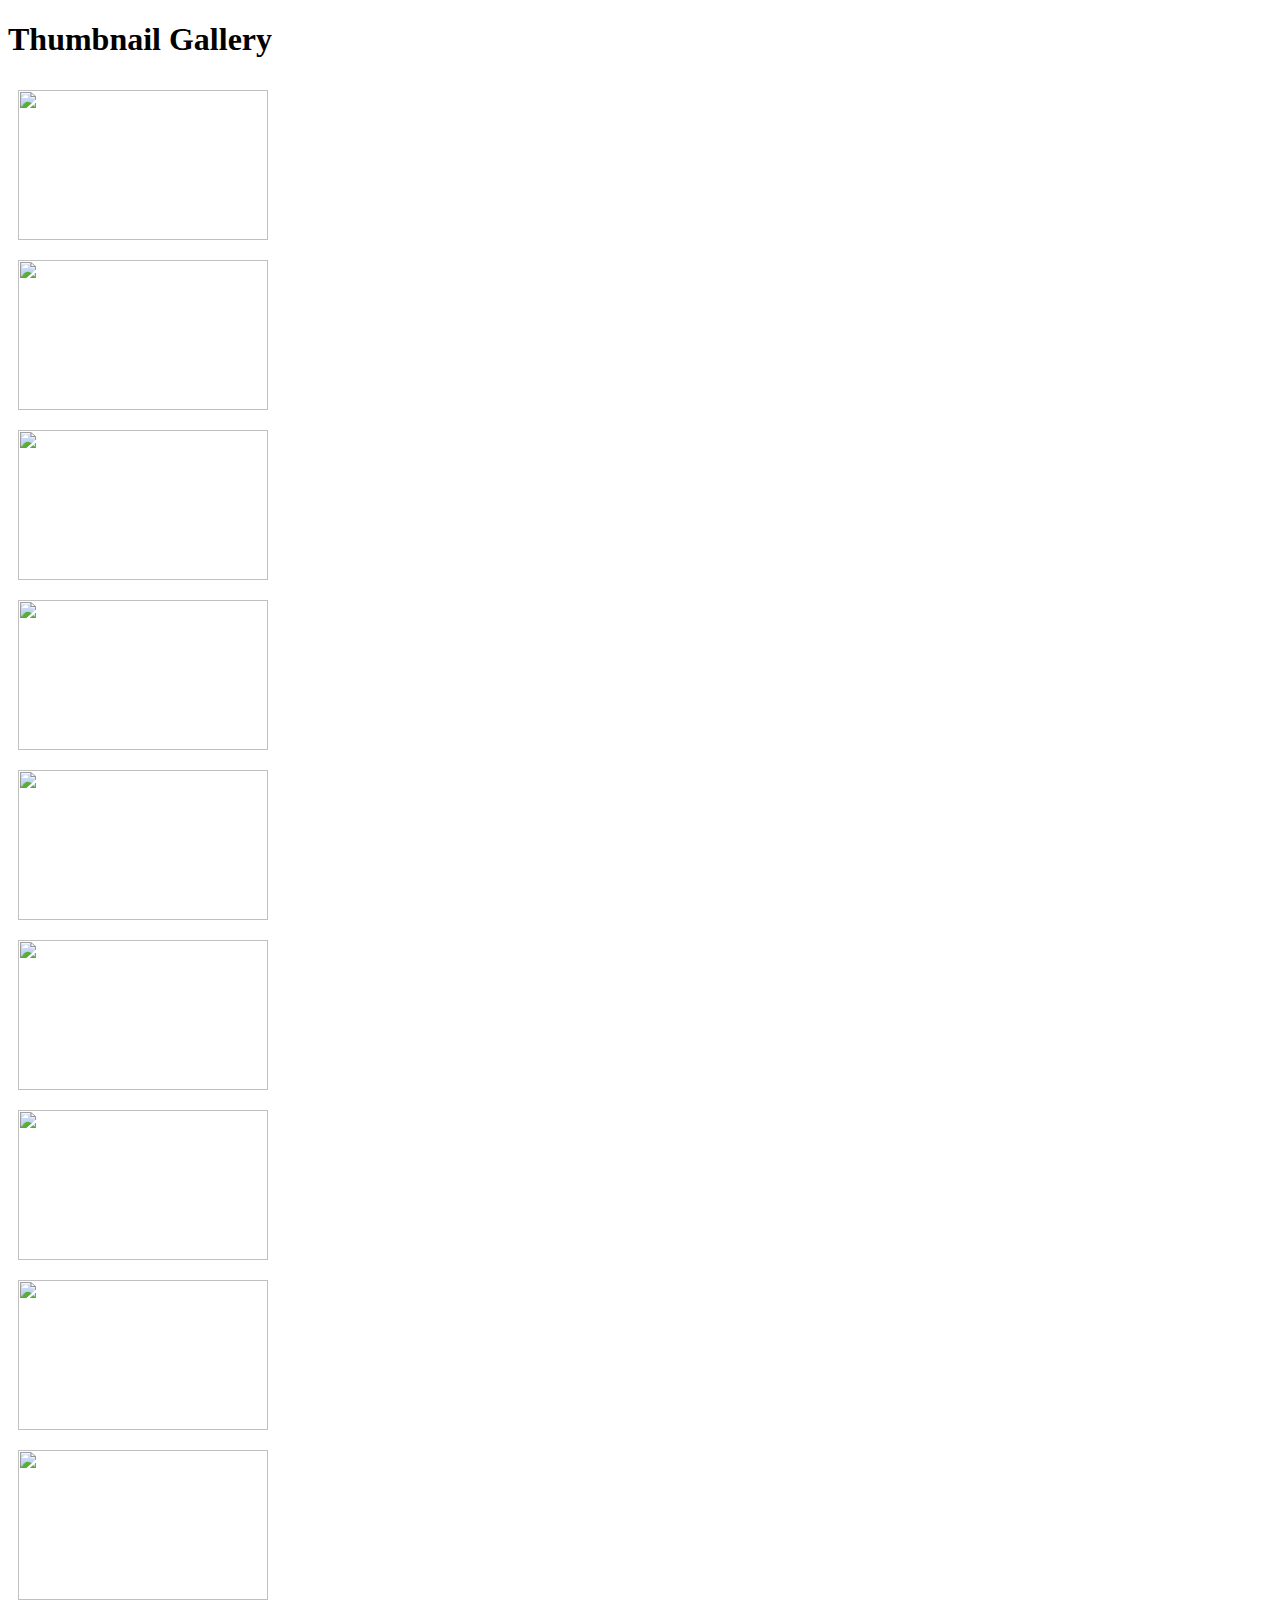
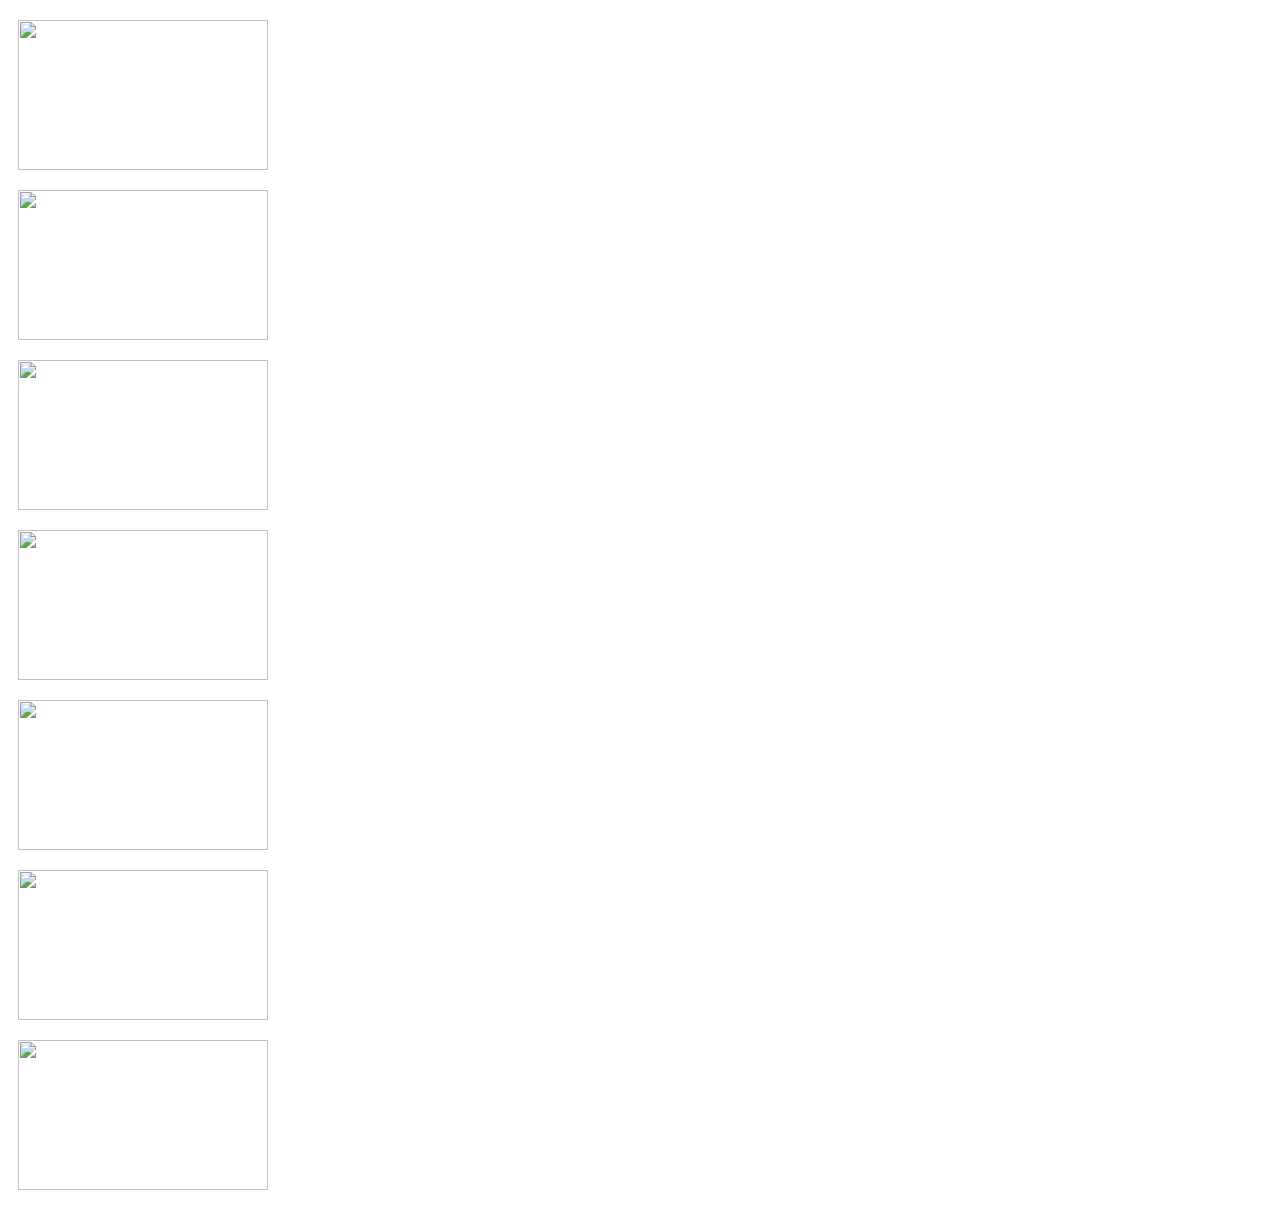
==== offset.html @ cb3191b3 "init commit of Bootstrap Gallery" ====
<!DOCTYPE html>
<html>
<head>
	<title>Thumbnail Gallery in Bootstrap</title>

	<!-- include bootstrap from the CDN from the website -->
	<link rel="stylesheet" href="https://maxcdn.bootstrapcdn.com/bootstrap/3.3.6/css/bootstrap.min.css" integrity="sha384-1q8mTJOASx8j1Au+a5WDVnPi2lkFfwwEAa8hDDdjZlpLegxhjVME1fgjWPGmkzs7" crossorigin="anonymous">

	<!-- make sure to link below bootstrap to override -->
	<link rel="stylesheet" type="text/css" href="css/style.css">

</head>
<body>
	
	<!-- page container -->
	<div class="container">
		
		<!-- bootstrap row -->
		<div class="row">
			<!-- bootstrap column -->
			<div class="col-md-12">
				<h1 class="text-center">Thumbnail Gallery</h1>
			</div>
		</div>

		<div class="row">
			<!-- make a gellery, each item should be 3 columns wide -->
			<div class="col-xs-6 col-md-4 col-lg-3 pic">
				<img src="http://placehold.it/350x150">
			</div>
			<div class="col-xs-6 col-md-4 col-lg-3 pic">
				<img src="http://placehold.it/350x150">
			</div>
			<div class="col-xs-6 col-md-4 col-lg-3 pic">
				<img src="http://placehold.it/350x150">
			</div>
			<div class="col-xs-6 col-md-4 col-lg-3 pic">
				<img src="http://placehold.it/350x150">
			</div>
		</div>

		<div class="row">
			<div class="col-md-3 col-md-offset-3 pic">
				<img src="http://placehold.it/350x150">
			</div>
				<div class="col-md-3">
					<img src="http://placehold.it/350x150">
			</div>
		</div>

		<div class="row">
			<div class="col-md-3 col-md-offset-3 pic">
				<img src="http://placehold.it/350x150">
			</div>
				<div class="col-md-3">
					<img src="http://placehold.it/350x150">
			</div>
		</div>

		<div class="row">
			<div class="col-md-3 col-md-offset-3 pic">
				<img src="http://placehold.it/350x150">
			</div>
				<div class="col-md-3">
					<img src="http://placehold.it/350x150">
			</div>
		</div>

		<div class="row">
			<div class="col-xs-6 col-md-4 col-lg-3 pic">
				<img src="http://placehold.it/350x150">
			</div>
			<div class="col-xs-6 col-md-4 col-lg-3 pic">
				<img src="http://placehold.it/350x150">
			</div>
			<div class="col-xs-6 col-md-4 col-lg-3 pic">
				<img src="http://placehold.it/350x150">
			</div>
			<div class="col-xs-6 col-md-4 col-lg-3 pic">
				<img src="http://placehold.it/350x150">
			</div>
		</div>


		<div class="row">
			<div class="col-md-3 col-md-offset-3 pic">
				<img src="http://placehold.it/350x150">
			</div>
				<div class="col-md-3">
					<img src="http://placehold.it/350x150">
			</div>
		</div>


	</div> <!-- close container -->


</body>
</html>
---- css/style.css ----
img{
	height: 150px;
	width: 250px;
	margin: 10px;
}


.pic{
	max-width: 100%;
}
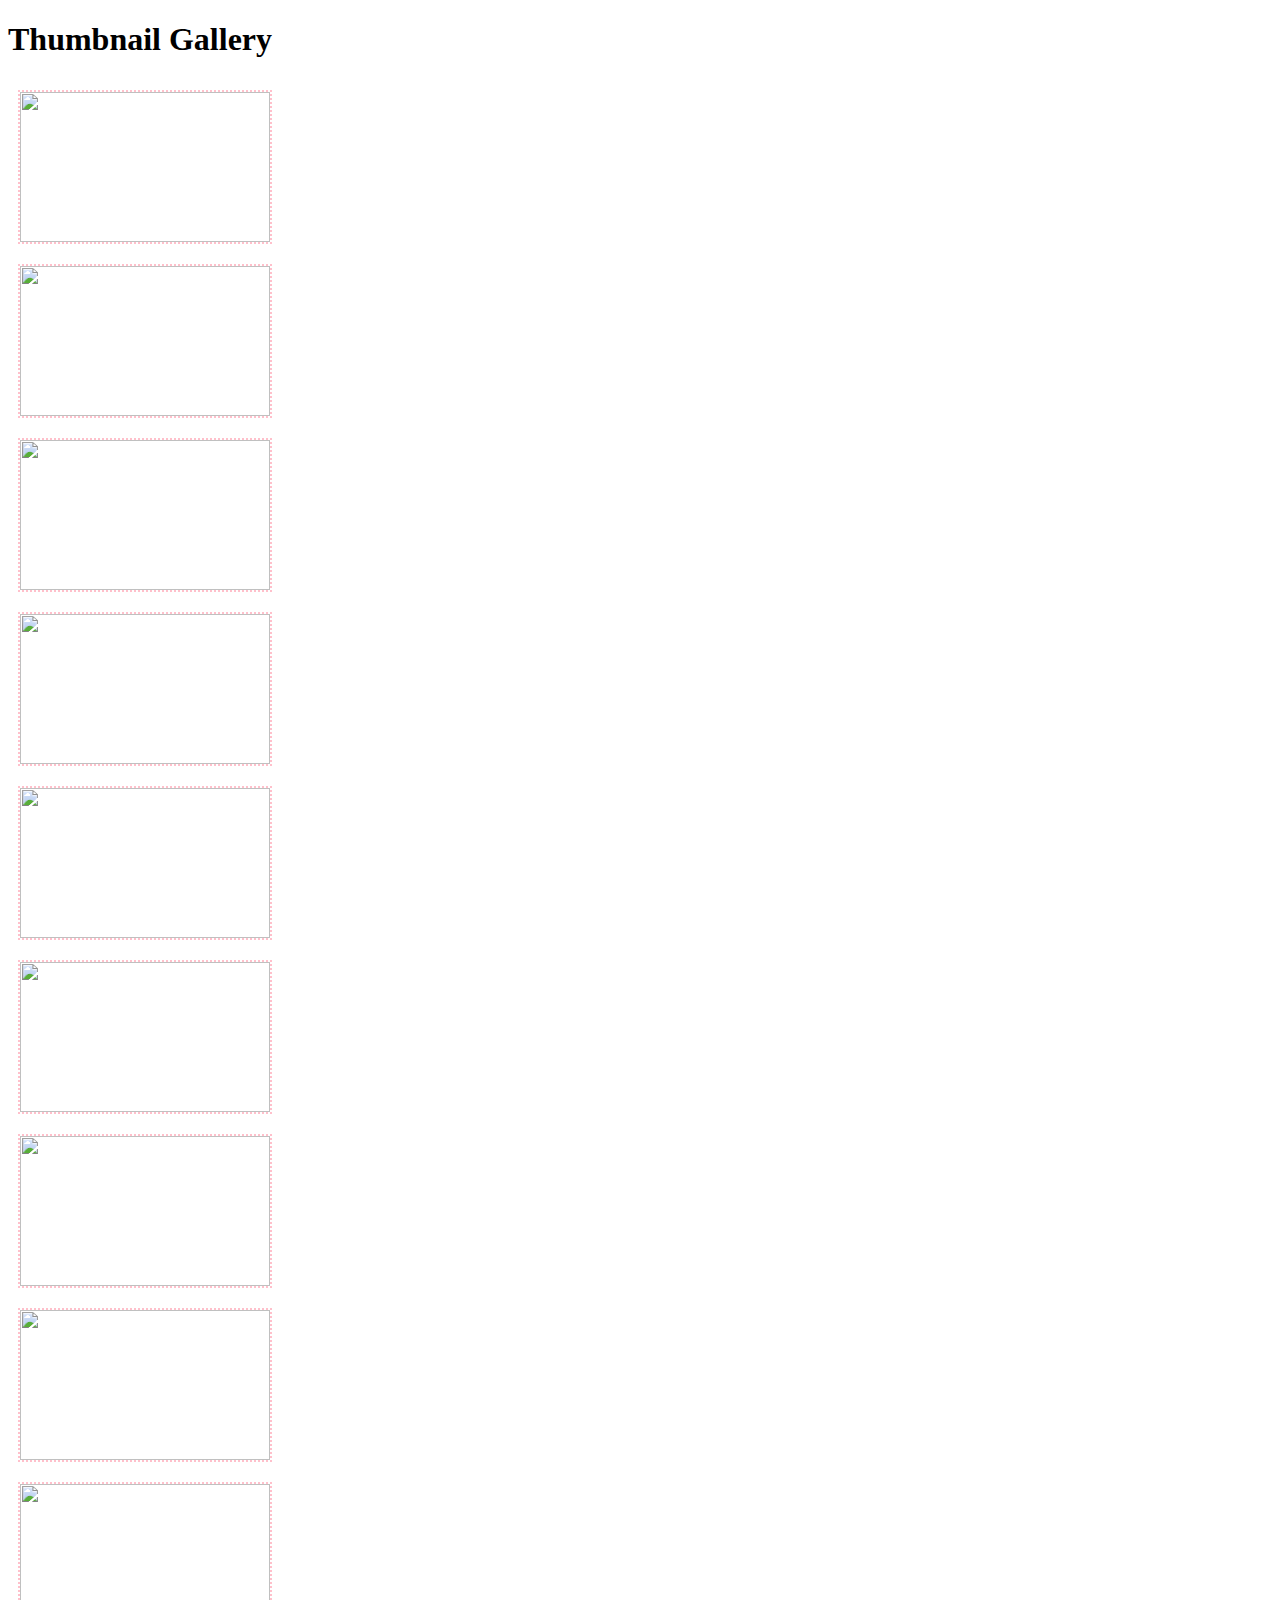
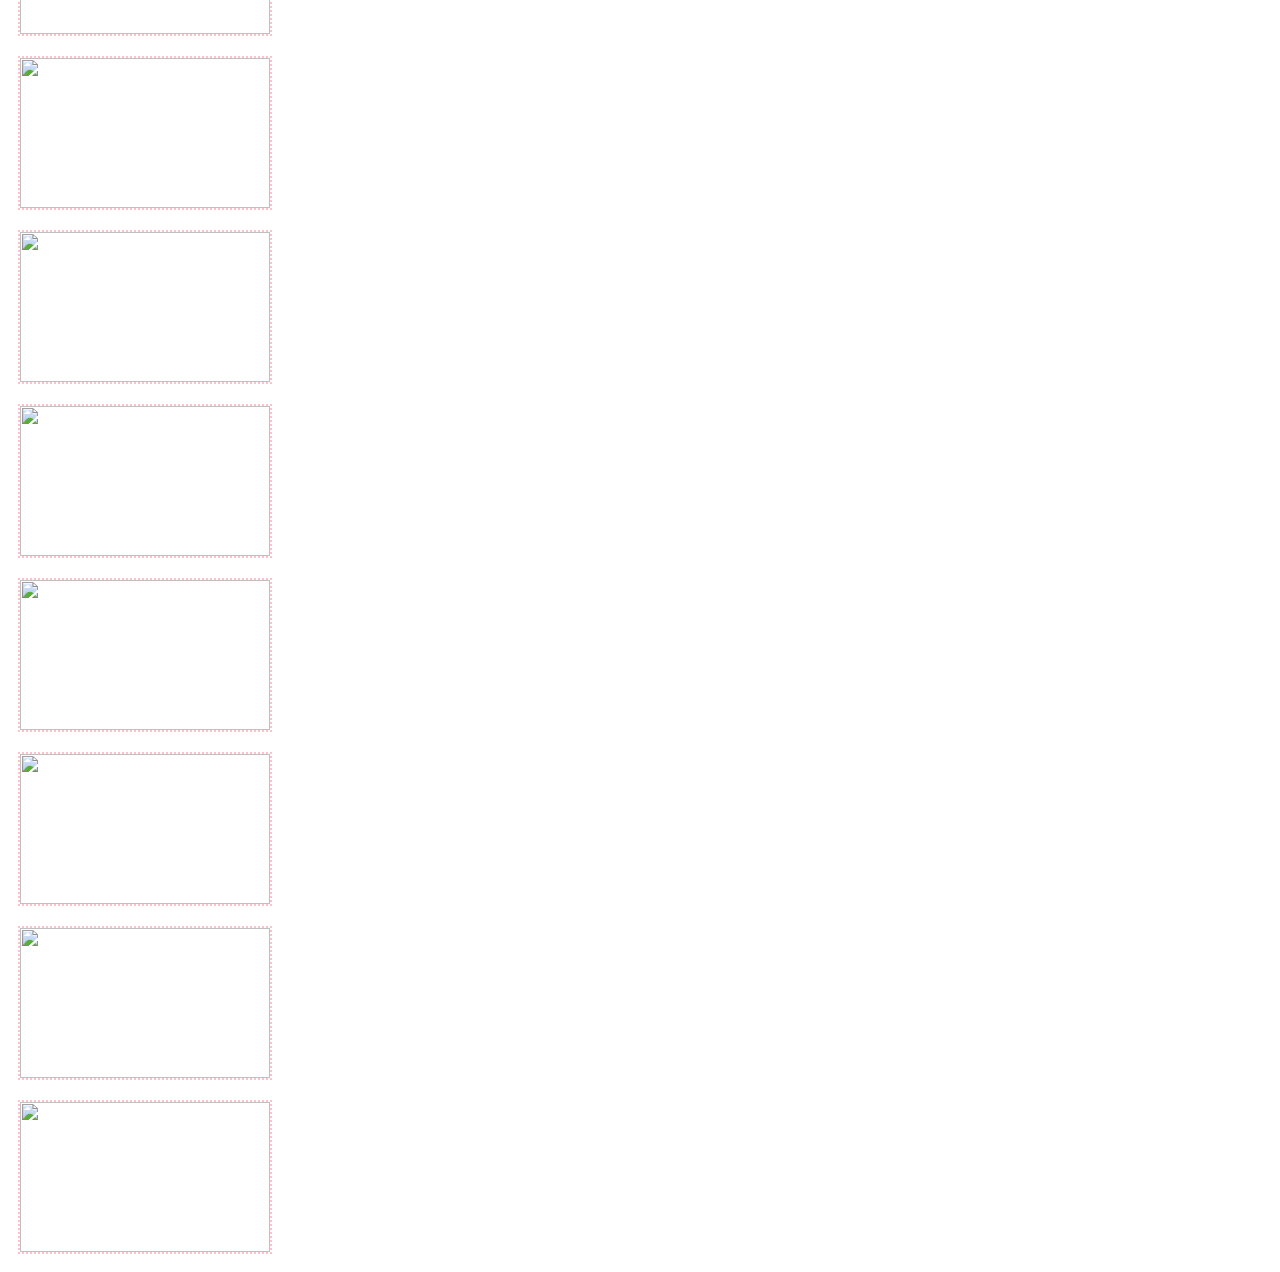
==== commit 66351e1c: "made css changes to the design and I offset" ====
--- a/offset.html
+++ b/offset.html
@@ -90,7 +90,7 @@
 					<img src="http://placehold.it/350x150">
 			</div>
 		</div>
-
+<div class="clearfix visible-lg"></div>
 
 	</div> <!-- close container -->
 
--- a/css/style.css
+++ b/css/style.css
@@ -2,6 +2,7 @@
 	height: 150px;
 	width: 250px;
 	margin: 10px;
+	border: 2px dotted pink;
 }
 
 
